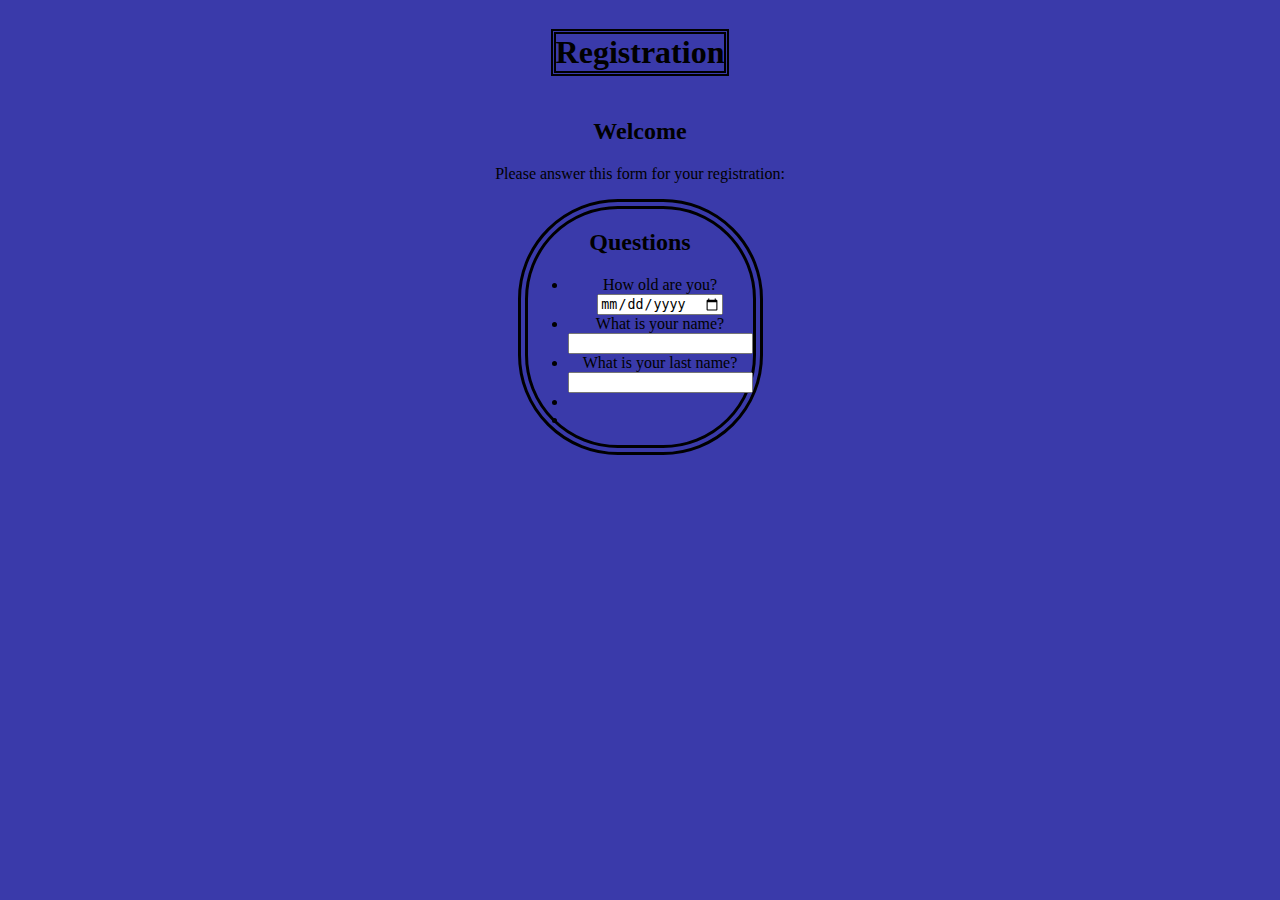
==== form.html @ 936f8c90 "paginas en proceso primer update" ====
<!DOCTYPE html>
<html>
<head>
    <meta charset='utf-8'>
    <meta http-equiv='X-UA-Compatible' content='IE=edge'>
    <title>Registration Page</title>
    <meta name='viewport' content='width=device-width, initial-scale=1'>
    <link href='form.css' rel='stylesheet' type='text/css'>
</head>
<body>
    <h1>Registration</h1>
    <img id="image1" src="https://pngset.com/images/apartments-pet-friendly-marketing-sunglasses-accessories-accessory-dog-transparent-png-52479.png" alt="">     
    
    <h2>Welcome</h2>
    <p>Please answer this form for your registration:</p>
    <div id="form">
        <h2>Questions</h2>
    <ul>
        <li>How old are you?</li>
        <input type="date">
        <li>What is your name?</li>
        <input type="text">
        <li>What is your last name?</li>
        <input type="text">
        <li></li>
        <li></li>    
    </ul>    
    </div>
    
</body>
</html>
---- form.css ----
body{
    background-color: rgb(58, 58, 170);
    text-align: center;
    align-items: flex;
    display: center;
}
h1{
    border-style: double;
    width: fit-content;
    display: inline-block;
    border-width: 5px;
}
#image1{
    position: fixed;  
    width: 50%;
    filter: brightness(1.1);
    mix-blend-mode: multiply;
    align-items: flex-start;
    display: flex;
    border-style: unset;
}
#form{
    border-style: double;
    width: fit-content;
    height: fit-content;
    margin: auto;
    border-width: 10px;
    border-radius: 100px;
    
}
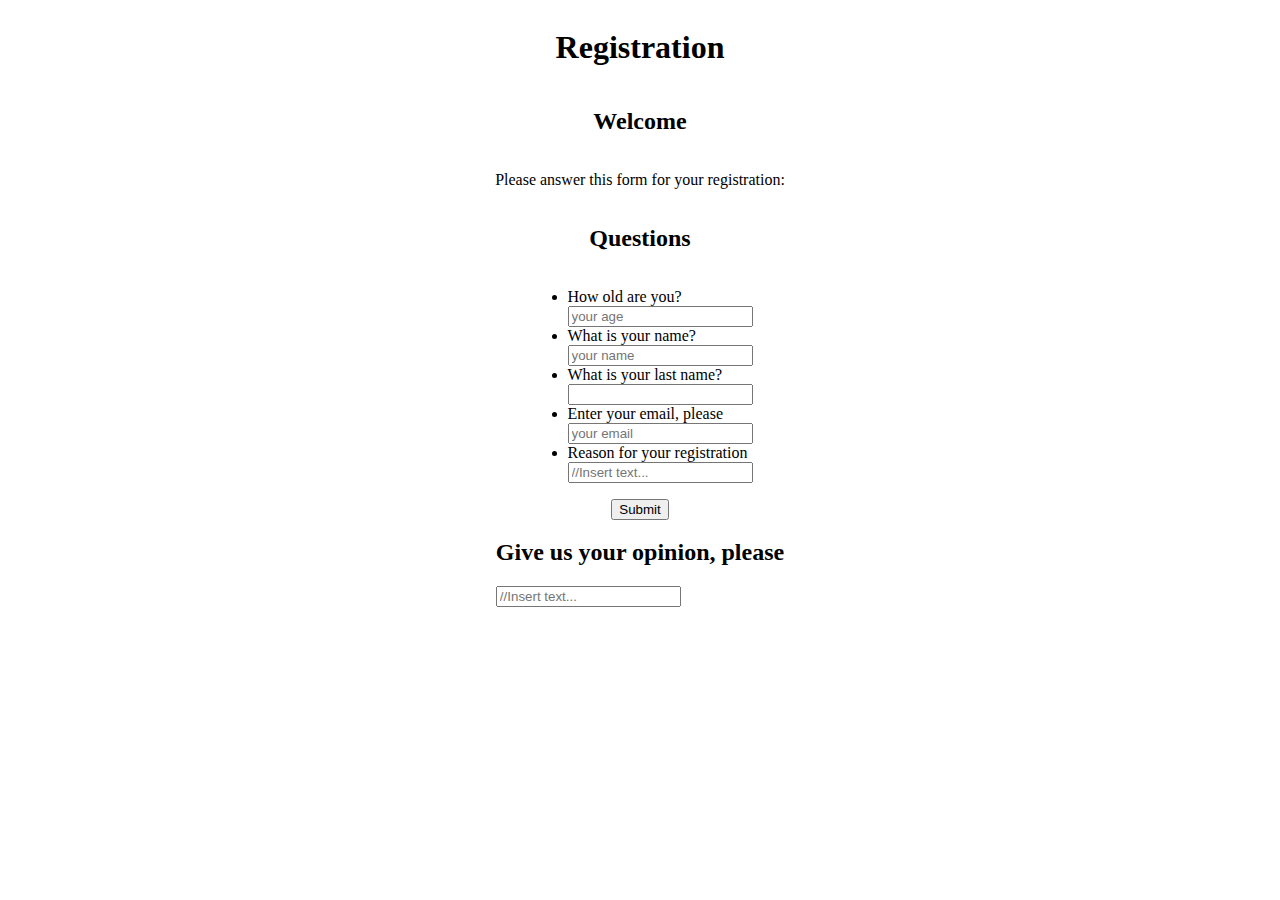
==== commit 233ea7da: "reformas para la pagina de form 1" ====
--- a/form.html
+++ b/form.html
@@ -10,22 +10,28 @@
 <body>
     <h1>Registration</h1>
     <img id="image1" src="https://pngset.com/images/apartments-pet-friendly-marketing-sunglasses-accessories-accessory-dog-transparent-png-52479.png" alt="">     
-    
+    <div id="form"></div>
     <h2>Welcome</h2>
     <p>Please answer this form for your registration:</p>
-    <div id="form">
+    
         <h2>Questions</h2>
     <ul>
         <li>How old are you?</li>
-        <input type="date">
+        <input type="number" placeholder="your age">
         <li>What is your name?</li>
-        <input type="text">
+        <input type="text" placeholder="your name">
         <li>What is your last name?</li>
         <input type="text">
-        <li></li>
-        <li></li>    
-    </ul>    
+        <li>Enter your email, please</li>
+        <input type="email" placeholder="your email">
+        <li>Reason for your registration</li> 
+        <input type="text" placeholder="//Insert text...">   
+    </ul> 
+        <input type="submit" value="Submit">   
     </div>
-    
+    <div>
+    <h2>Give us your opinion, please</h2>
+        <input type="text" placeholder="//Insert text...">
+    </div>    
 </body>
 </html>--- a/form.css
+++ b/form.css
@@ -1,30 +1,7 @@
 body{
-    background-color: rgb(58, 58, 170);
-    text-align: center;
-    align-items: flex;
-    display: center;
+    display: flex;
+    flex-direction: column;
+    justify-content: center;
+    align-content: center;
+    align-items: center;
 }
-h1{
-    border-style: double;
-    width: fit-content;
-    display: inline-block;
-    border-width: 5px;
-}
-#image1{
-    position: fixed;  
-    width: 50%;
-    filter: brightness(1.1);
-    mix-blend-mode: multiply;
-    align-items: flex-start;
-    display: flex;
-    border-style: unset;
-}
-#form{
-    border-style: double;
-    width: fit-content;
-    height: fit-content;
-    margin: auto;
-    border-width: 10px;
-    border-radius: 100px;
-    
-}
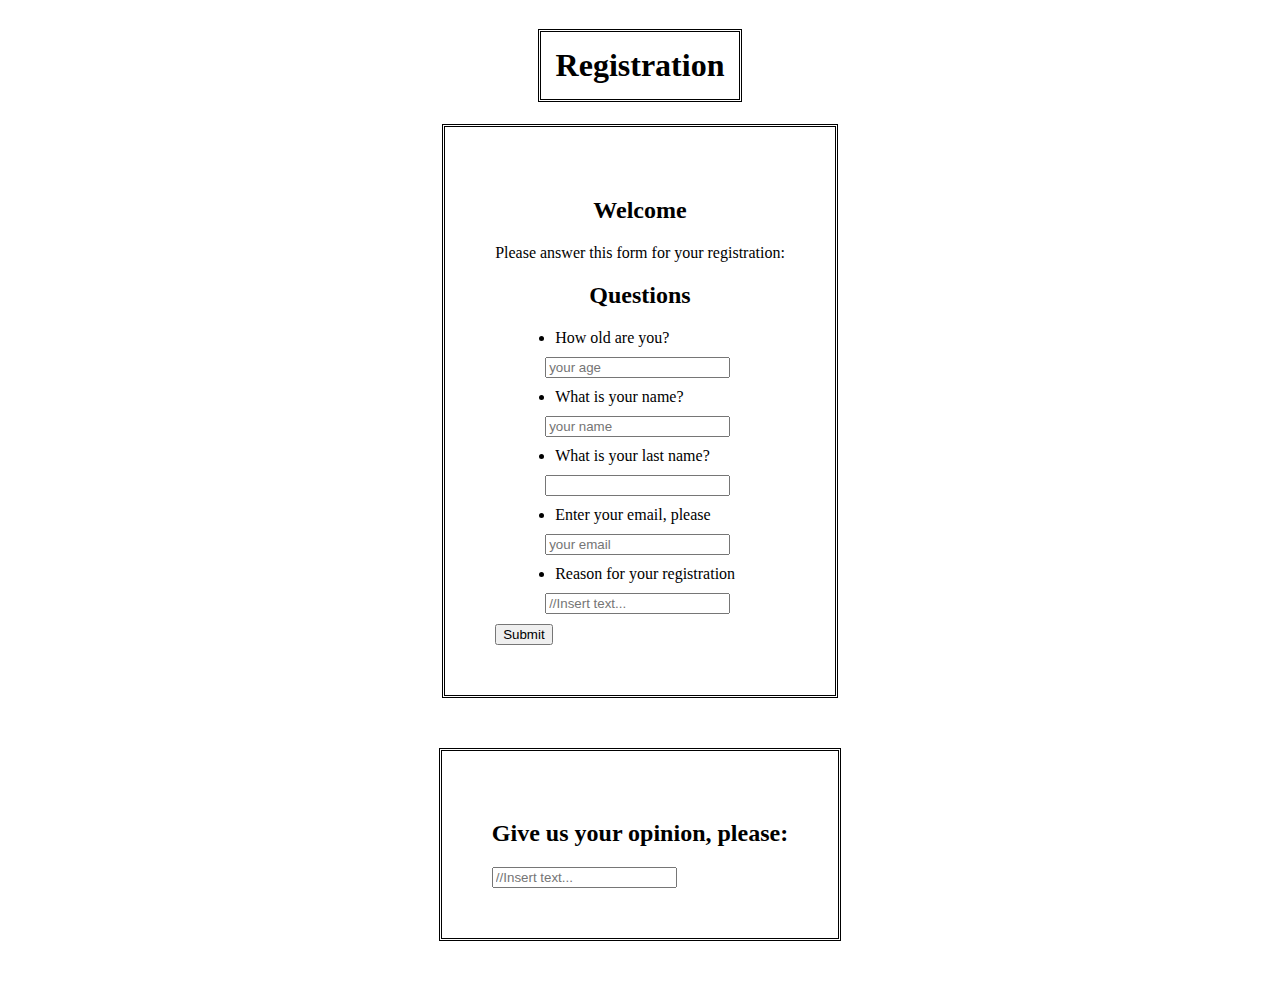
==== commit c83de5bf: "update2 del form" ====
--- a/form.html
+++ b/form.html
@@ -10,8 +10,8 @@
 <body>
     <h1>Registration</h1>
     <img id="image1" src="https://pngset.com/images/apartments-pet-friendly-marketing-sunglasses-accessories-accessory-dog-transparent-png-52479.png" alt="">     
-    <div id="form"></div>
-    <h2>Welcome</h2>
+    <div id="form">
+        <h2>Welcome</h2>
     <p>Please answer this form for your registration:</p>
     
         <h2>Questions</h2>
@@ -29,8 +29,8 @@
     </ul> 
         <input type="submit" value="Submit">   
     </div>
-    <div>
-    <h2>Give us your opinion, please</h2>
+    <div id="second">
+    <h2>Give us your opinion, please:</h2>
         <input type="text" placeholder="//Insert text...">
     </div>    
 </body>
--- a/form.css
+++ b/form.css
@@ -5,3 +5,24 @@
     align-content: center;
     align-items: center;
 }
+h1{
+    border-style: double;
+    text-align: center;
+    padding: 15px;
+}
+h2{
+    text-align: center;
+}
+#form{
+    border-style: double;
+    align-items: center;
+    padding: 50px;
+}
+#second{
+    border-style: double;
+    margin: 50px;
+    padding: 50px;    
+}
+ul, li{
+    margin: 10px;
+}
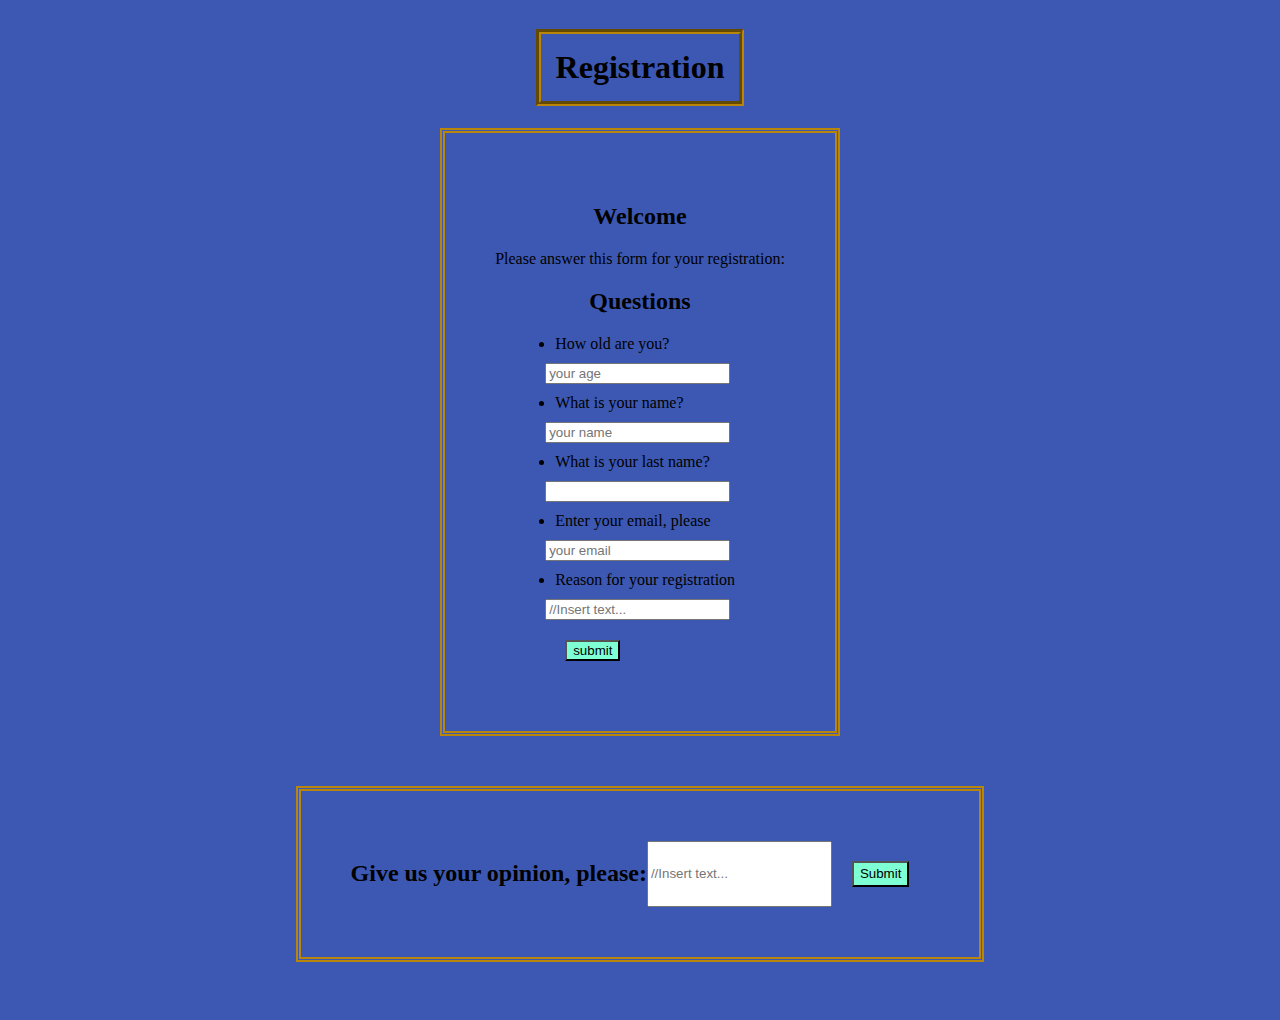
==== commit fe097624: "update 3" ====
--- a/form.html
+++ b/form.html
@@ -8,8 +8,7 @@
     <link href='form.css' rel='stylesheet' type='text/css'>
 </head>
 <body>
-    <h1>Registration</h1>
-    <img id="image1" src="https://pngset.com/images/apartments-pet-friendly-marketing-sunglasses-accessories-accessory-dog-transparent-png-52479.png" alt="">     
+    <h1>Registration</h1>   
     <div id="form">
         <h2>Welcome</h2>
     <p>Please answer this form for your registration:</p>
@@ -26,12 +25,15 @@
         <input type="email" placeholder="your email">
         <li>Reason for your registration</li> 
         <input type="text" placeholder="//Insert text...">   
+        <button id="submit" value="Submit">submit</button>
     </ul> 
-        <input type="submit" value="Submit">   
+           
     </div>
     <div id="second">
     <h2>Give us your opinion, please:</h2>
         <input type="text" placeholder="//Insert text...">
-    </div>    
+        <input type="submit" id="submit" value="Submit">
+    </div>
+    <img id="image1" src="https://w0.peakpx.com/wallpaper/950/189/HD-wallpaper-jiu-jitsu-animal-drawings-fight-game-monkey-smash-sport.jpg" alt="">  
 </body>
 </html>--- a/form.css
+++ b/form.css
@@ -4,9 +4,13 @@
     justify-content: center;
     align-content: center;
     align-items: center;
+    z-index: 1;
+    background-color: rgb(60, 88, 179);
 }
 h1{
-    border-style: double;
+    border-style: groove;
+    border-color: darkgoldenrod;
+    border-width: 5px;
     text-align: center;
     padding: 15px;
 }
@@ -15,14 +19,34 @@
 }
 #form{
     border-style: double;
+    border-color: darkgoldenrod;
+    border-width: 5px;
     align-items: center;
     padding: 50px;
+    z-index: 3;
 }
 #second{
     border-style: double;
+    border-color: darkgoldenrod;
+    border-width: 5px;
     margin: 50px;
-    padding: 50px;    
+    padding: 50px;
+    z-index: 3;
+    display: flex;
+    text-align: center;   
+}
+#image1{
+    filter: opacity(0.6);
+    mix-blend-mode: multiply;
+    position: fixed;
+    z-index:  2;
 }
 ul, li{
     margin: 10px;
 }
+#submit{
+    display: flex;
+    text-align: center;
+    margin: 20px;
+    background-color: aquamarine;
+}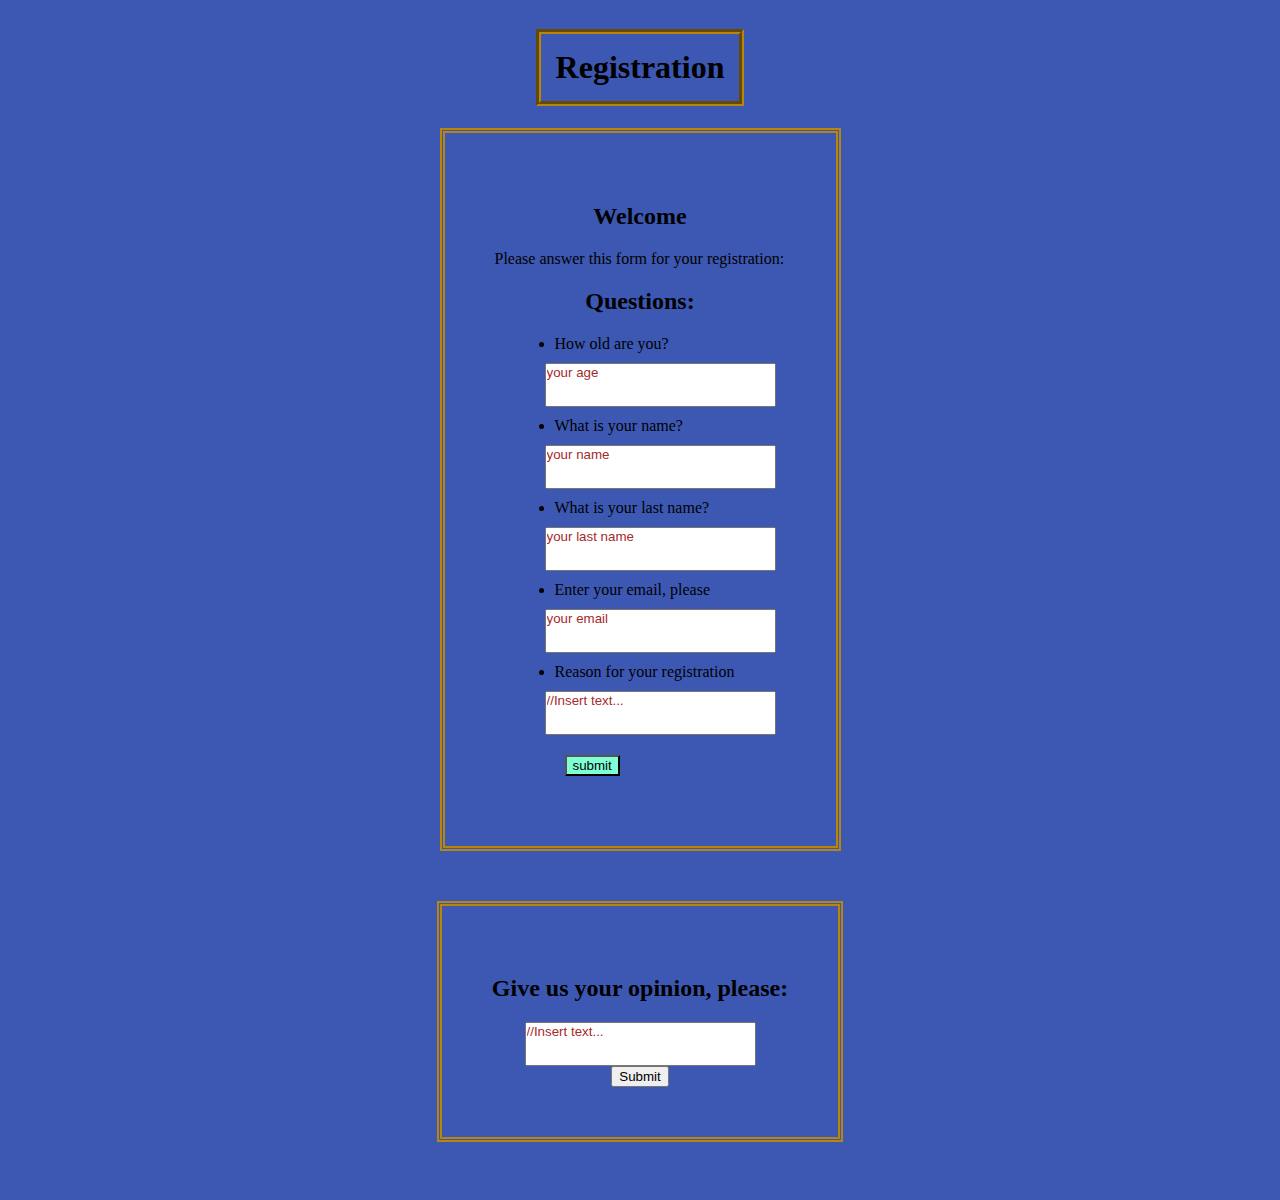
==== commit 11433ef8: "cambios" ====
--- a/form.html
+++ b/form.html
@@ -13,26 +13,26 @@
         <h2>Welcome</h2>
     <p>Please answer this form for your registration:</p>
     
-        <h2>Questions</h2>
+        <h2>Questions:</h2>
     <ul>
         <li>How old are you?</li>
-        <input type="number" placeholder="your age">
+        <input class="box" type="number" placeholder="your age">
         <li>What is your name?</li>
-        <input type="text" placeholder="your name">
+        <input class="box" type="text" placeholder="your name">
         <li>What is your last name?</li>
-        <input type="text">
+        <input class="box" type="text" placeholder="your last name">
         <li>Enter your email, please</li>
-        <input type="email" placeholder="your email">
+        <input class="box" type="email" placeholder="your email">
         <li>Reason for your registration</li> 
-        <input type="text" placeholder="//Insert text...">   
+        <input class="box" type="text" placeholder="//Insert text...">   
         <button id="submit" value="Submit">submit</button>
     </ul> 
            
     </div>
     <div id="second">
     <h2>Give us your opinion, please:</h2>
-        <input type="text" placeholder="//Insert text...">
-        <input type="submit" id="submit" value="Submit">
+        <input class="box" type="text" placeholder="//Insert text...">
+        <input type="submit" id="recomendation" value="Submit">
     </div>
     <img id="image1" src="https://w0.peakpx.com/wallpaper/950/189/HD-wallpaper-jiu-jitsu-animal-drawings-fight-game-monkey-smash-sport.jpg" alt="">  
 </body>
--- a/form.css
+++ b/form.css
@@ -33,7 +33,11 @@
     padding: 50px;
     z-index: 3;
     display: flex;
-    text-align: center;   
+     
+    flex-direction: column;
+    justify-content: center; 
+    align-content: center;
+    align-items: center; 
 }
 #image1{
     filter: opacity(0.6);
@@ -46,7 +50,14 @@
 }
 #submit{
     display: flex;
-    text-align: center;
+    
     margin: 20px;
     background-color: aquamarine;
-}+}
+.box{
+    padding: 0px 50px 25px 0px;
+}
+.box::placeholder{
+    color: brown;
+}
+
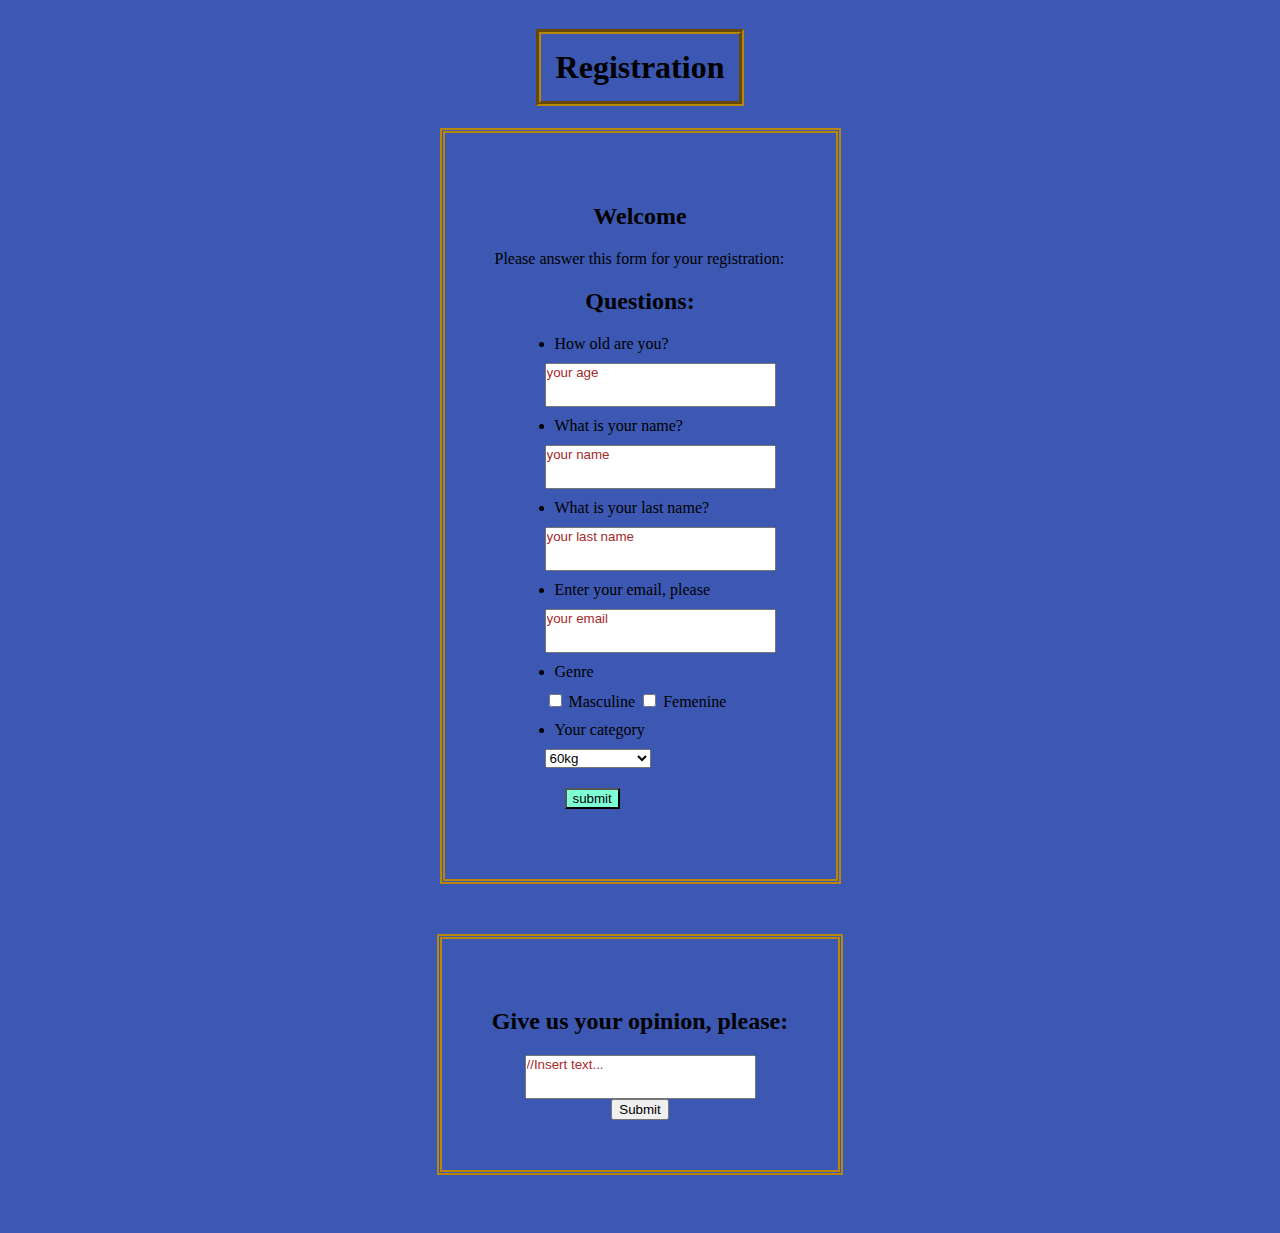
==== commit 40ac65e9: "cambios" ====
--- a/form.html
+++ b/form.html
@@ -16,15 +16,27 @@
         <h2>Questions:</h2>
     <ul>
         <li>How old are you?</li>
-        <input class="box" type="number" placeholder="your age">
+        <input class="box" type="text" placeholder="your age" required>
         <li>What is your name?</li>
-        <input class="box" type="text" placeholder="your name">
+        <input class="box" type="text" placeholder="your name" required>
         <li>What is your last name?</li>
-        <input class="box" type="text" placeholder="your last name">
+        <input class="box" type="text" placeholder="your last name" required>
         <li>Enter your email, please</li>
-        <input class="box" type="email" placeholder="your email">
-        <li>Reason for your registration</li> 
-        <input class="box" type="text" placeholder="//Insert text...">   
+        <input class="box" type="email" placeholder="your email" required>
+        <li>Genre</li> 
+        <input type="checkbox" id="genre1">
+        <label for="genre1">Masculine</label>
+        <input type="checkbox" id="genre2">
+        <label for="genre2">Femenine</label>
+        <li id="category">Your category</li>
+        <select name="category">
+            <option>60kg</option>
+            <option>70kg</option>
+            <option>80kg</option>
+            <option>90kg</option>
+            <option>mas de 100kg</option>
+            <option>Opens</option>
+        </select>
         <button id="submit" value="Submit">submit</button>
     </ul> 
            
--- a/form.css
+++ b/form.css
@@ -59,5 +59,4 @@
 }
 .box::placeholder{
     color: brown;
-}
-
+}